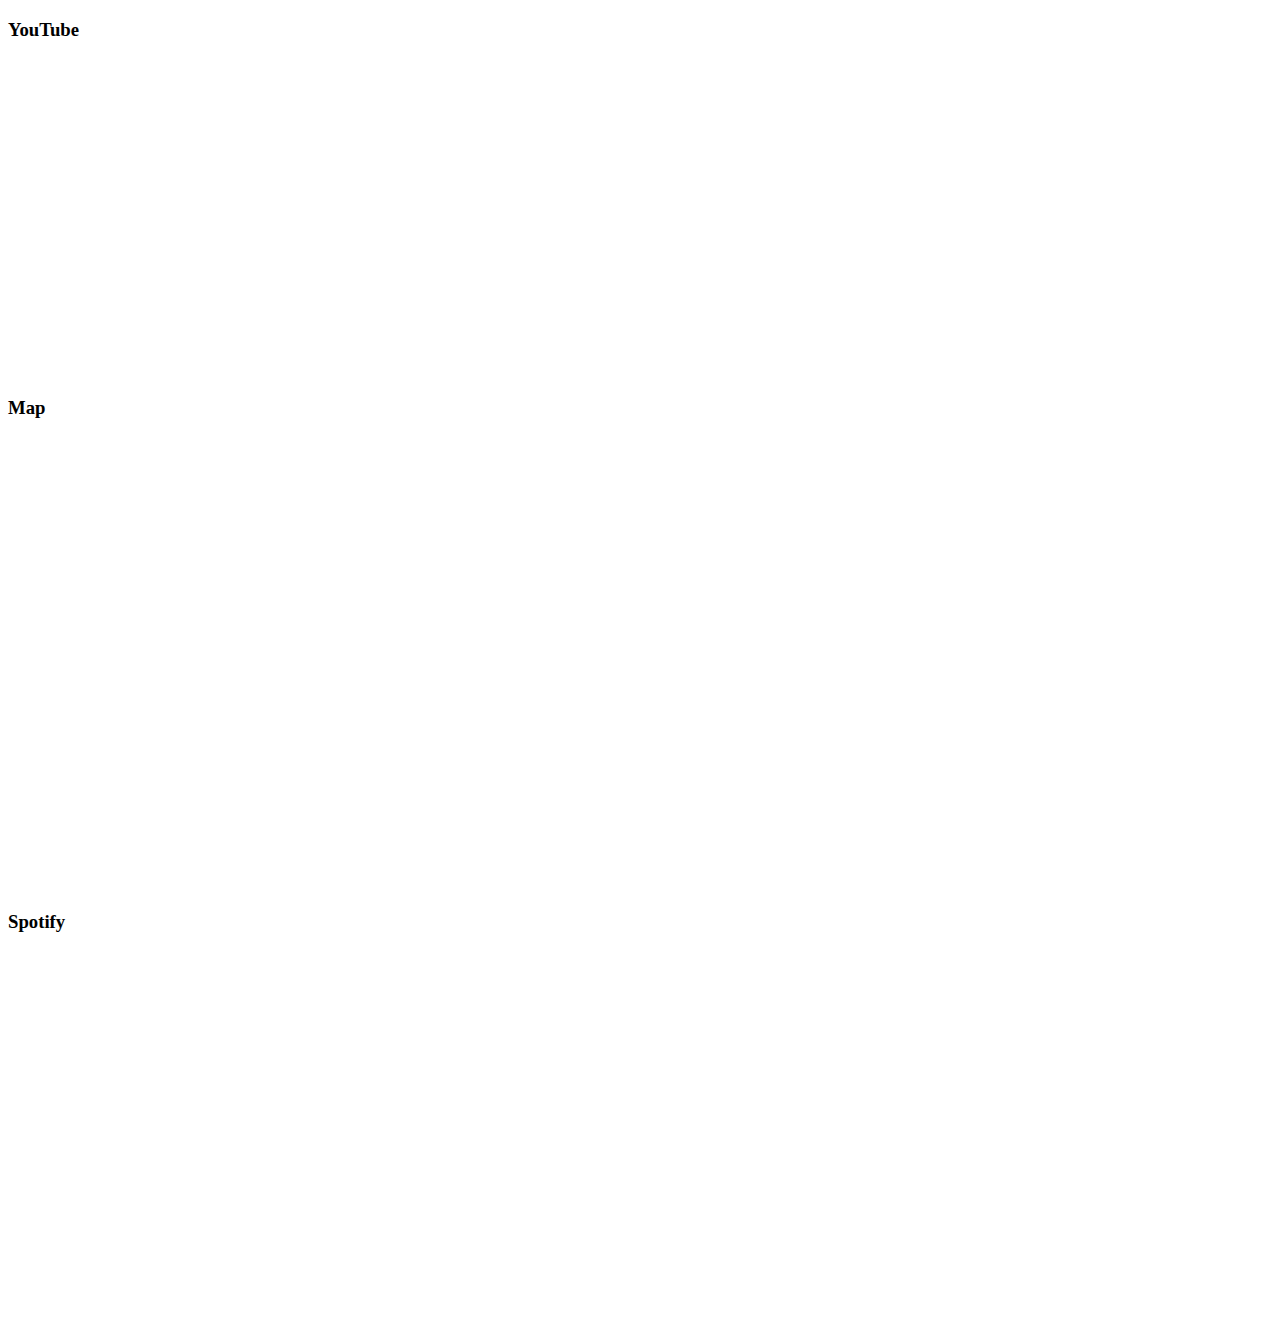
==== embeddingOriginalWork.html @ 7c53ffd7 "Add files via upload" ====
<!DOCTYPE HTML>
<html>
	<body>
		<div>
			<h3>YouTube</h3>
			<iframe width="560" height="315" src="https://www.youtube.com/embed/e3qmzj8s-Qg" title="YouTube video player" frameborder="0" allow="accelerometer; autoplay; clipboard-write; encrypted-media; gyroscope; picture-in-picture" allowfullscreen></iframe>
		</div>

		<div>
			<h3>Map</h3>
			<iframe src="https://www.google.com/maps/embed?pb=!1m18!1m12!1m3!1d2687.505896910621!2d-122.30831008432192!3d47.655167792614826!2m3!1f0!2f0!3f0!3m2!1i1024!2i768!4f13.1!3m3!1m2!1s0x5490148d5f272a6f%3A0xa45bf1f888154a1!2sNortheast%20Seattle%2C%20Seattle%2C%20WA%2098105!5e0!3m2!1sen!2sus!4v1648761565258!5m2!1sen!2sus" width="600" height="450" style="border:0;" allowfullscreen="" loading="lazy" referrerpolicy="no-referrer-when-downgrade"></iframe>
		</div>

		<div>
			<h3>Spotify</h3>
			<iframe style="border-radius:12px" src="https://open.spotify.com/embed/track/2MZSXhq4XDJWu6coGoXX1V?utm_source=generator" width="50%" height="380" frameBorder="0" allowfullscreen="" allow="autoplay; clipboard-write; encrypted-media; fullscreen; picture-in-picture"></iframe>
		</div>
	</body>
</html>
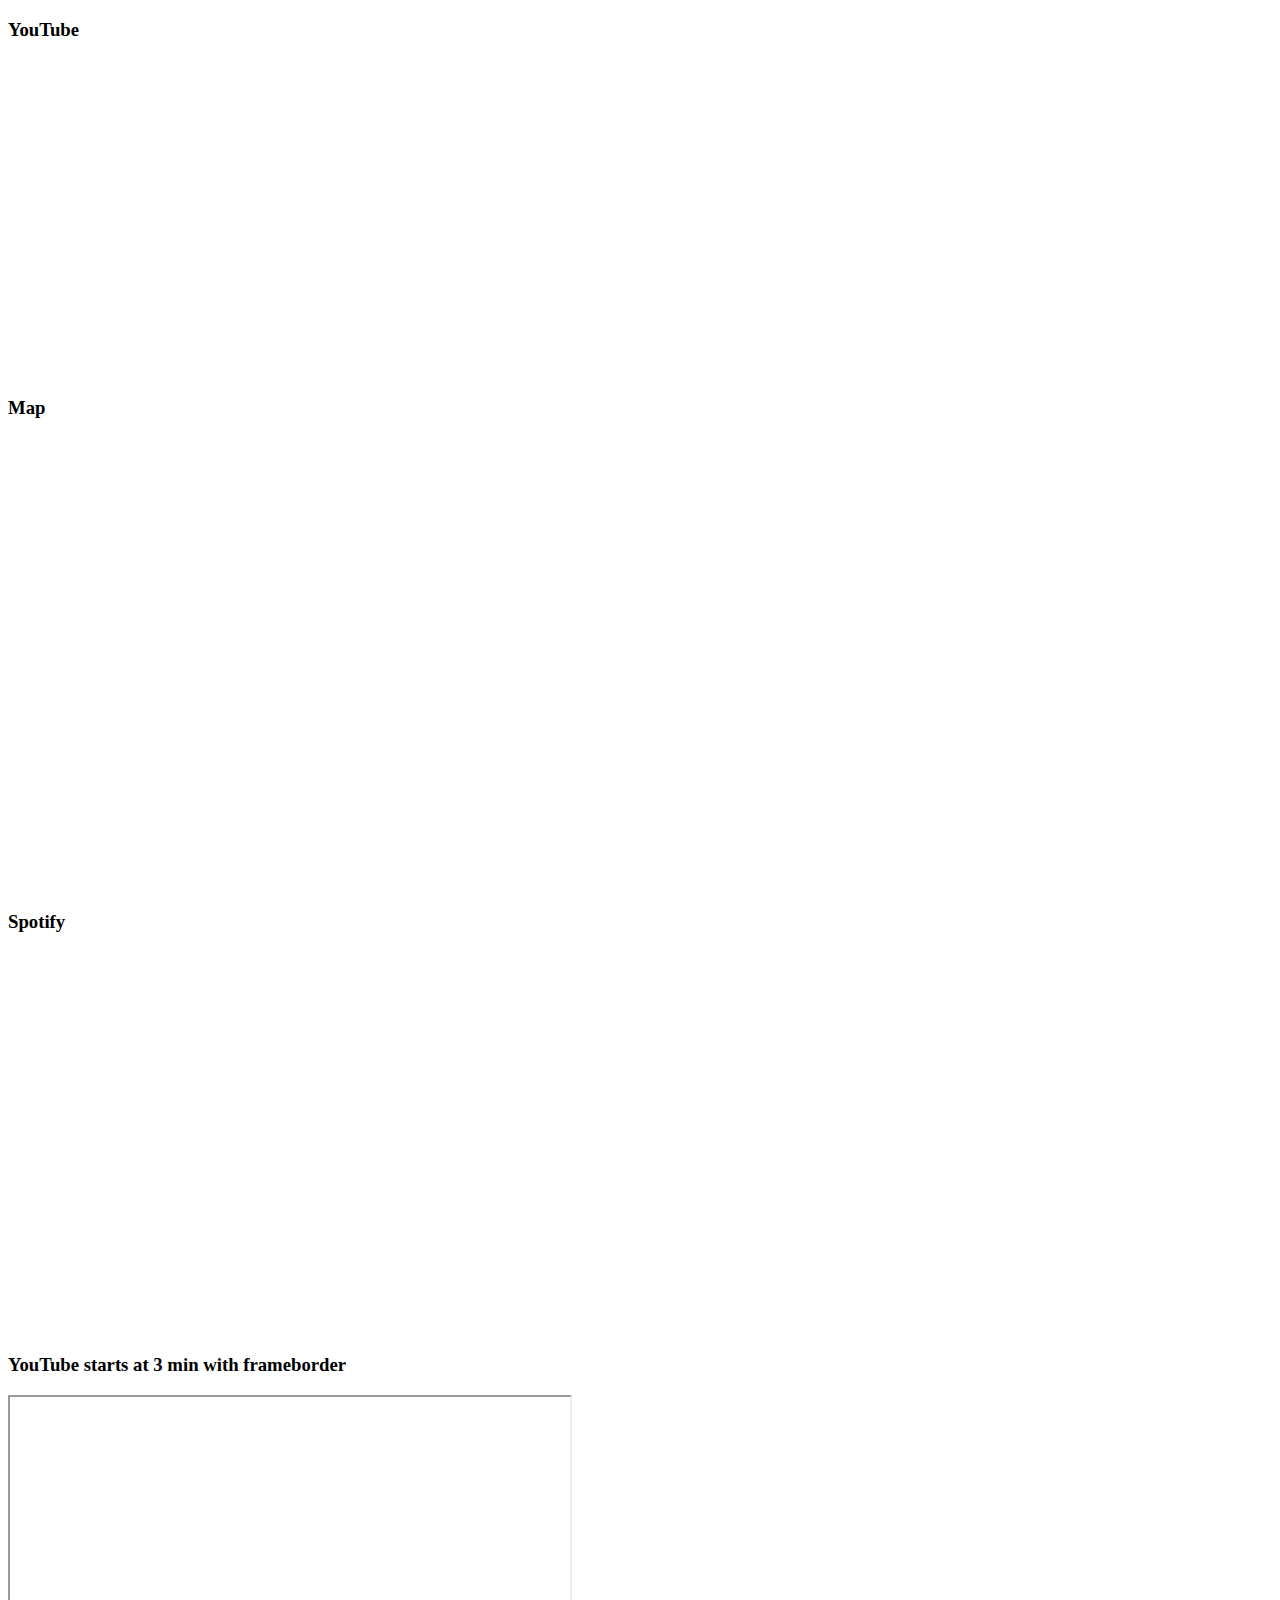
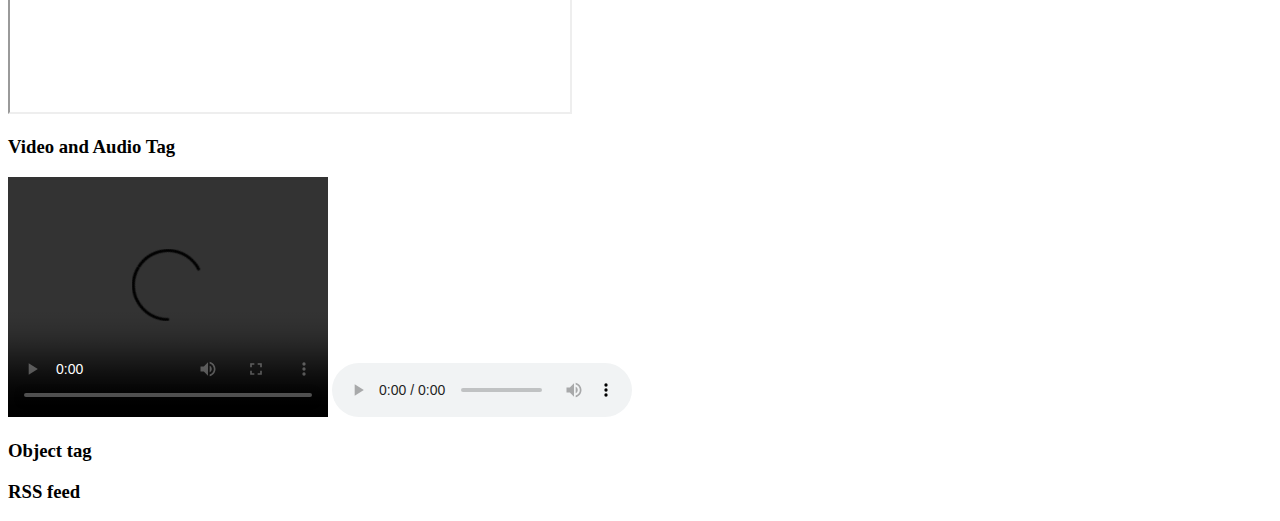
==== commit 8665c9a6: "Add files via upload" ====
--- a/embeddingOriginalWork.html
+++ b/embeddingOriginalWork.html
@@ -15,5 +15,34 @@
 			<h3>Spotify</h3>
 			<iframe style="border-radius:12px" src="https://open.spotify.com/embed/track/2MZSXhq4XDJWu6coGoXX1V?utm_source=generator" width="50%" height="380" frameBorder="0" allowfullscreen="" allow="autoplay; clipboard-write; encrypted-media; fullscreen; picture-in-picture"></iframe>
 		</div>
+
+		<div>
+			<h3>YouTube starts at 3 min with frameborder</h3>
+			<iframe width="560" height="315" src="https://www.youtube.com/embed/dQw4w9WgXcQ?start=180" title="YouTube video player" frameborder="100" allow="accelerometer; autoplay; clipboard-write; encrypted-media; gyroscope; picture-in-picture" allowfullscreen></iframe>
+		</div>
+
+		<div>
+			<h3>Video and Audio Tag</h3>
+			<video width="320" height="240" controls>
+		      <source src=”https://github.com/mdn/learning-area/blob/main/html/multimedia-and-embedding/video-and-audio-content/rabbit320.webm” type=video/webm>
+		      
+		    </video>
+		    <audio controls>
+			  <source src="viper.mp3" type="audio/mp3">
+			  <source src="viper.ogg" type="audio/ogg">
+			  <p>Your browser doesn't support HTML5 audio. Here is a <a href="viper.mp3">link to the audio</a> instead.</p>
+			</audio>
+
+		</div>
+
+		<div>
+			<h3>Object tag</h3>
+			<object data="https://media-cldnry.s-nbcnews.com/image/upload/t_social_share_1024x768_scale,f_auto,q_auto:best/mpx/2704722219/2021_06/1623153630902_ott_now_am_dogecoin_210608_1920x1080.jpg" width="400" height="200"></object>
+		</div>
+
+		<div>
+			<h3>RSS feed</h3>
+			<script src="//rss.bloople.net/?url=https%3A%2F%2Fwww.theverge.com%2Frss%2Findex.xml&limit=5&showtitle=false&type=js"></script>
+		</div>
 	</body>
 </html>